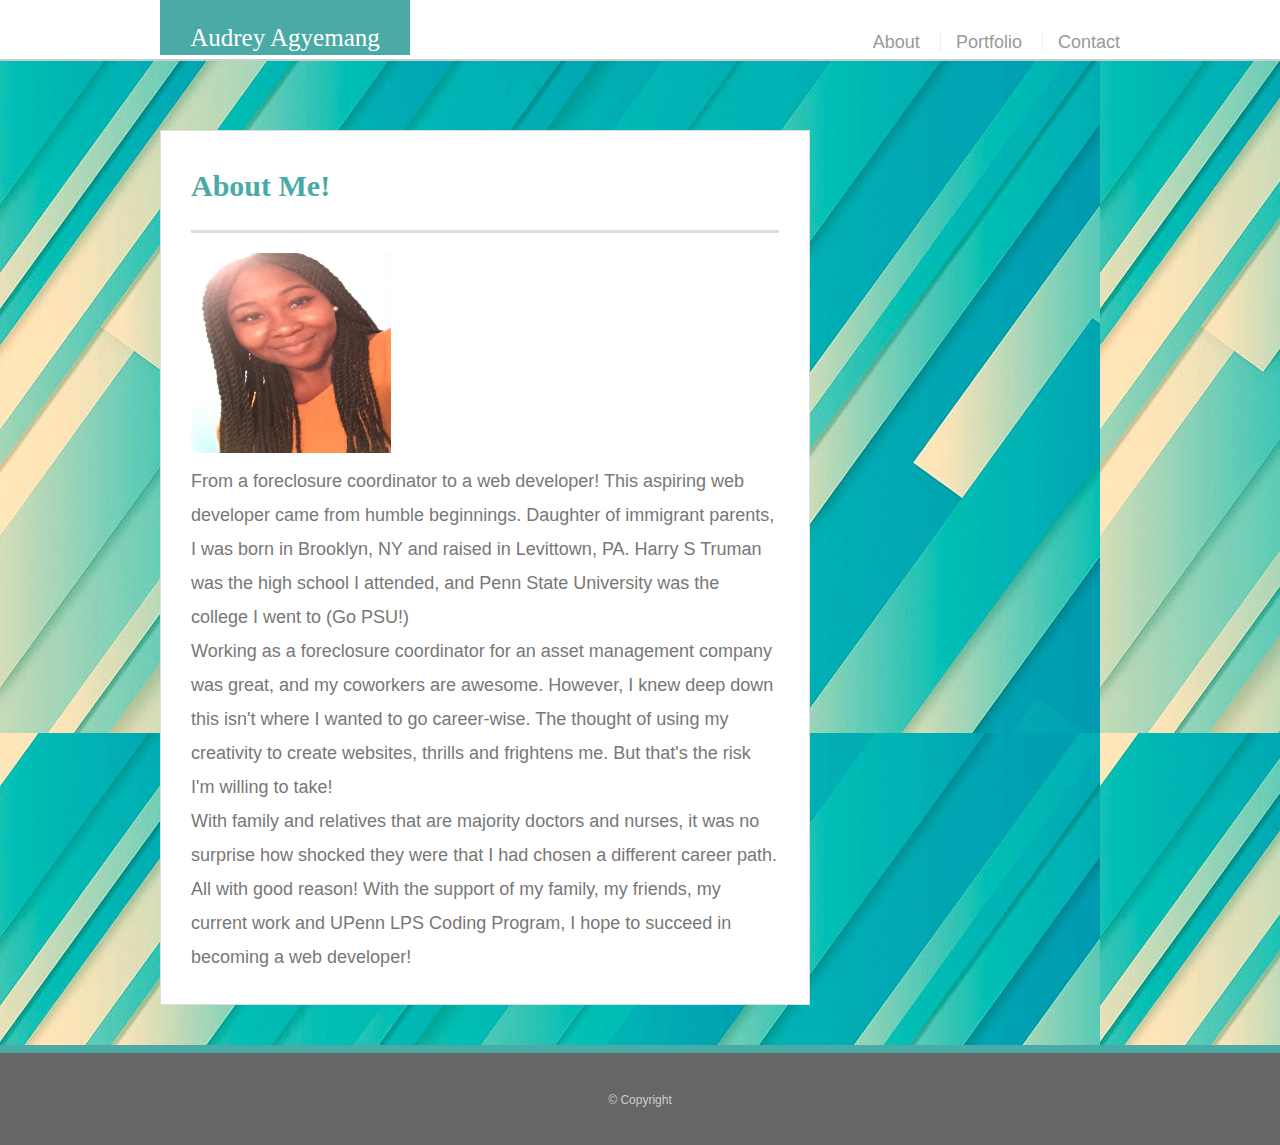
==== index.html @ 3a6029a8 "add in portfolio page" ====
<!DOCTYPE html>
<html lang="en-us">
<head>
    <meta charset="UTF-8">
    <title>Audrey Agyemang</title>
    <link rel="stylesheet" href="https://stackpath.bootstrapcdn.com/bootstrap/4.2.1/css/bootstrap.min.css" integrity="sha384-GJzZqFGwb1QTTN6wy59ffF1BuGJpLSa9DkKMp0DgiMDm4iYMj70gZWKYbI706tWS" crossorigin="anonymous">
    <script src="https://stackpath.bootstrapcdn.com/bootstrap/4.2.1/js/bootstrap.min.js" integrity="sha384-B0UglyR+jN6CkvvICOB2joaf5I4l3gm9GU6Hc1og6Ls7i6U/mkkaduKaBhlAXv9k" crossorigin="anonymous"></script>
    <link rel="stylesheet" type="text/css" href="./assets/css/reset.css">
    <link rel="stylesheet" type="text/css" href="./assets/css/style.css">
</head>


<div class="wrapper">

    <header id="masthead">
      <div class="container">
        <a href="index.html" id="logo">Audrey Agyemang</a>
        <nav>
          <ul>
            <li><a href="index.html">About</a></li>
            <li><a href="portfolio.html">Portfolio</a></li>
            <li><a href="contact.html">Contact</a></li>
          </ul>
        </nav>
      </div>
    </header>
  
    <main class="container">
      <section class="main-section">
        <h1>About Me!</h1>
  
        <img src= "assets/Images/me1.jpeg" width="200" height="200">
  
        <p>From a foreclosure coordinator to a web developer! This aspiring web developer came from humble
            beginnings. Daughter of immigrant parents, I was born in Brooklyn, NY and raised in Levittown, PA. Harry
            S Truman was the high school I attended, and Penn State University was the college I went to (Go PSU!)
            <br> Working as a foreclosure coordinator for an asset management company was great, and my coworkers are
            awesome. However, I knew deep down this isn't where I wanted to go career-wise. The thought of using my
            creativity to create websites, thrills and frightens me. But that's the risk I'm willing to take!<br>
            With family and relatives that are majority doctors and nurses, it was no surprise how shocked they
            were that I had chosen a different career path. <br> All with good reason! With the support of my family,
            my friends, my current work and UPenn LPS Coding Program, I hope to succeed in becoming a web developer!</p>
      </section>
  
    </main>
    <div class="push"></div>
  </div>
  
    <footer>
      <div class="container">
        &copy; Copyright
      </div>
    </footer>
  </body>
  </html>
---- assets/css/style.css ----
@import url("reset.css");

  body {
    font-family: Arial, "Helvetica Neue", Helvetica, sans-serif;
  
    /* Typography */
    font-size: 18px;
    line-height: 34px;
    color: #777;
  
    /* Visual */
    background: url("../Images/teal-bg.jpg");
  }
  
  * {
    /* Box-model */
    box-sizing: border-box;
  
    /* Positioning */
    margin: 0;
  }
  
  html,
  body {
    height: 100%;
  }
  
  /* general */
  
  .wrapper {
    height: auto !important;
    height: 100%;
  
    /* Box-model */
    min-height: 100%;
  
    /* Positioning */
    margin: 0 auto -100px;
  }
  
  .container {
    /* Box-model */
    width: 100%;
    max-width: 960px;
  
    /* Positioning */
    margin: 0 auto;
    clear: both;
  }
  
  h1,
  h2,
  h3,
  p {
    margin-bottom: 20px;
  }
  
  p:last-child {
    margin-bottom: 0;
  }
  
  h1,
  h2,
  h3 {
    /* Typography */
    font-family: Georgia, Times, "Times New Roman", serif;
    font-weight: 700;
    color: #4aaaa5;
  }
  
  h1 {
    /* Box-model */
    padding-bottom: 20px;
  
    /* Typography */
    font-size: 30px;
    line-height: 49px;
  
    /* Visual */
    border-bottom: 3px solid #ddd;
  }
  
  h2,
  h3 {
    font-size: 22px;
  }
  
  /* header */
  
  #masthead {
    position: fixed;
    z-index: 99;
  
    /* Box-model */
    width: 100%;
  
    /* Positioning */
    margin: 0 0 30px;
    overflow: auto;
  
    /* Typography */
    color: #fff;
    background: #fff;
  
    /* Visual */
    border-bottom: 2px solid #ccc;
  }
  
  #logo {
    float: left;
  
    /* Box-model */
    width: 250px;
    height: 55px;
  
    /* Typography */
    font-family: Georgia, Times, "Times New Roman", serif;
    font-size: 25px;
    font-weight: 500;
    line-height: 75px;
    color: #fff;
    text-align: center;
    text-decoration: none;
  
    /* Visual */
    background: #4aaaa5;
  }
  
  nav {
    /* Box-model */
    float: right;
  
    /* Positioning */
    margin-top: 25px;
  }
  
  nav li {
    display: inline-block;
  
    /* Box-model */
    padding-left: 15px;
  
    /* Positioning */
    margin-left: 15px;
  
    /* Typography */
    line-height: 18px;
  
    /* Visual */
    border-left: 1px solid #efefef;
  }
  
  nav a {
    /* Typography */
    color: #999;
    text-decoration: none;
  }
  
  nav a:hover {
    color: #666;
  }
  
  nav li:first-child {
    /* Box-model */
    padding-left: 0;
  
    /* Positioning */
    margin-left: 0;
  
    /* Visual */
    border-left: 0 none;
  }
  
  /* footer */
  
  footer,
  .push {
    height: 100px;
  }
  
  footer {
    /* Box-model */
    padding: 30px 0;
  
    /* Positioning */
    clear: both;
    font-size: 12px;
  
    /* Typography */
    color: #ccc;
    text-align: center;
  
    /* Visual */
    background: #666;
    border-top: 8px solid #4aaaa5;
  }
  
  /* sidebar */
  
  .sidebar {
    float: right;
    width: 100%;
    max-width: 270px;
  
    /* Box-model */
    padding: 30px;
  
    /* Positioning */
    margin-bottom: 20px;
    background: #fff;
  
    /* Visual */
    border: 1px solid #ddd;
  }
  
  h3,
  .sidebar h2 {
    /* Box-model */
    padding-bottom: 20px;
  
    /* Positioning */
    margin-bottom: 15px;
  
    /* Typography */
    line-height: 22px;
  
    /* Visual */
    border-bottom: 2px solid #eee;
  }
  
  .sidebar li {
    /* Box-model */
    float: left;
    width: 62px;
    height: 62px;
  
    /* Positioning */
    margin-top: 8px;
    margin-right: 10px;
  }
  
  .sidebar img {
    max-width: 100%;
  }
  
  .sidebar li:last-child {
    margin-right: 0;
  }
  
  /* main */
  
  main {
    padding-top: 130px;
  }
  
  .main-section {
    float: left;
    width: 100%;
    max-width: 650px;
  
    /* Box-model */
    padding: 30px;
  
    /* Positioning */
    margin: 0 0 40px;
    background: #fff;
  
    /* Visual */
    border: 1px solid #ddd;
  }
  
  /* portfolio page */
  
  .work {
    /* Positioning */
    position: relative;
    float: left;
  
    /* Box-model */
    width: 274px;
    margin: 20px 0 25px;
    overflow: auto;
  }
  
  .work:nth-child(even) {
    margin-right: 40px;
  }
  
  .work img {
    /* Box-model */
    width: 100%;
  
    /* Visual */
    border: 0 none;
  
    /* Misc */
    opacity: 0.8;
  }
  
  .work h3 {
    /* Positioning */
    position: absolute;
    bottom: 20px;
    width: 100%;
  
    /* Box-model */
    padding: 15px;
    margin-bottom: 0;
    font-weight: 300;
    line-height: 30px;
  
    /* Typography */
  
    color: #fff;
    text-align: center;
    background: #4aaaa5;
  
    /* Visual */
    border-bottom: 0;
  }
  
  .auth-image {
    float: left;
  
    /* Box-model */
    width: 200px;
    height: auto;
    margin-top: 10px;
  
    /* Positioning */
    margin-right: 25px;
  }
  
  /* contact page */
  
  #contact-form ul {
    margin-bottom: 20px;
  }
  
  #contact-form li {
    margin-bottom: 10px;
  }
  
  label,
  input[type=text],
  input[type=email],
  textarea {
    /* Box-model */
    display: block;
    width: 100%;
  }
  
  input[type=text],
  input[type=email],
  textarea {
    /* Box-model */
    height: 35px;
    padding: 0 10px;
  
    /* Typography */
    font-size: 14px;
  
    /* Visual */
    border: 1px solid #ddd;
  }
  
  textarea {
    height: 200px;
  }
  
  input[type=submit] {
    /* Box-model */
    padding: 10px 30px;
    font-size: 18px;
  
    /* Typography */
    color: #fff;
  
    /* Misc */
    cursor: pointer;
    background: #4aaaa5;
  
    /* Visual */
    border: 0 none;
  
  }
  
  @media only screen and (max-width:980px) {
    nav {
      margin-right: 5px;
    }
  }
  
  
  @media only screen and (max-width: 768px) {
    .main-section,
    .sidebar {
      max-width: 100%;
    }
  
    main {
      overflow: auto;
    }
  
    .work {
      /* Box-model */
      width: 47%;
  
      /* Positioning */
      margin-bottom: 10px;
    }
  
    .work:nth-child(even) {
      margin-right: 0;
    }
  
    .work:nth-child(odd) {
      float: right;
    }
  
    .auth-image {
      width: 50%;
    }
  
    .sidebar {
      margin-bottom: 40px;
    }
  }
  
  @media only screen and (max-width: 640px){
    #masthead {
      /* Positioning */
      position: static;
      margin-bottom: 20px;
    }
  
    header .container {
      padding: 0;
    }
  
    main.container {
      padding-top: 0;
    }
  
    #logo,
    .work,
    .auth-image {
      width: 100%;
    }
  
    nav {
      /* Box-model */
      width: 100%;
  
      /* Positioning */
      margin: 15px 0;
  
      /* Typography */
      text-align: center;
    }
  
    nav a {
      /* Box-model */
      width: 30%;
      padding-left: 0;
  
      /* Positioning */
      margin-left: 0;
    }
  }
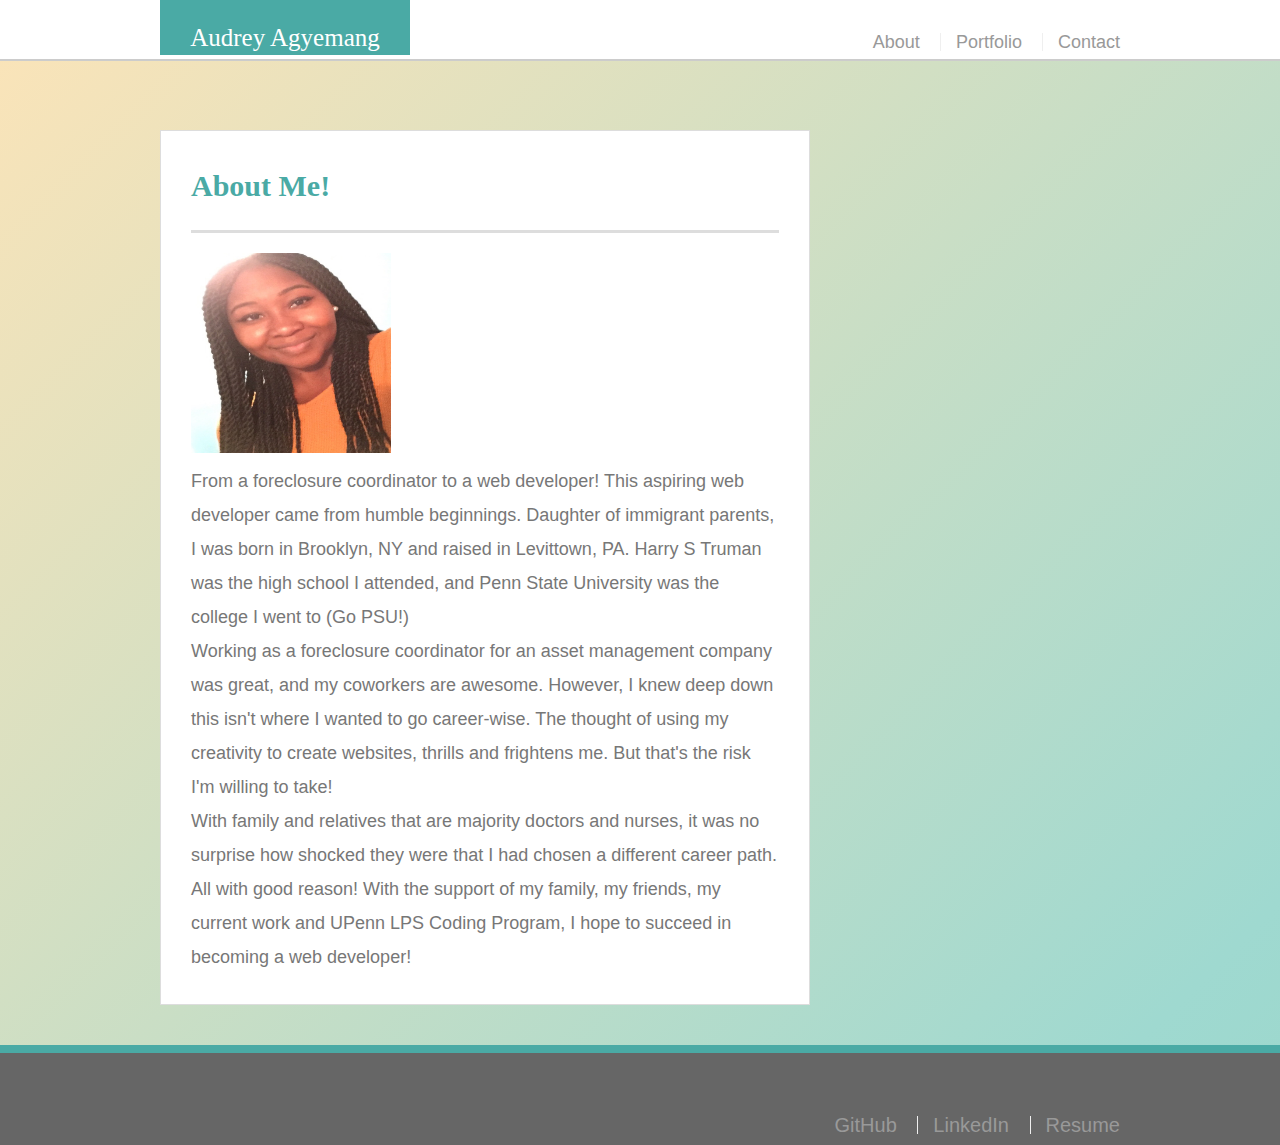
==== commit 3d25d767: "add nav links in footer" ====
--- a/index.html
+++ b/index.html
@@ -48,7 +48,13 @@
   
     <footer>
       <div class="container">
-        &copy; Copyright
+        <nav>
+            <ul>
+              <li><a href="https://github.com/heyaudrey310">GitHub</a></li>
+              <li><a href="https://www.linkedin.com/in/audrey-agyemang-8b7187107/">LinkedIn</a></li>
+              <li><a href="https://docs.google.com/document/d/1aKNhVbnrnzaSL2OdA5o1V-v1urohsJIzTTTyNoCP3Nk/edit?usp=sharing">Resume</a></li>
+            </ul>
+          </nav>
       </div>
     </footer>
   </body>
--- a/assets/css/style.css
+++ b/assets/css/style.css
@@ -10,7 +10,7 @@
     color: #777;
   
     /* Visual */
-    background: url("../Images/teal-bg.jpg");
+    /* background: url("../Images/teal-bg.jpg"); */
   }
   
   * {
@@ -25,6 +25,59 @@
   body {
     height: 100%;
   }
+  body {
+    width: 100wh;
+    height: 100%;
+    color: #777777;
+    background: linear-gradient(-45deg, #4aaaa5, #00a8b5, #83cbb5, #9fd9d0, #fce4b8);
+    background-size: 400% 400%;
+    -webkit-animation: Gradient 12s ease infinite;
+    -moz-animation: Gradient 12s ease infinite;
+    animation: Gradient 12s ease infinite;
+  }
+  
+  @-webkit-keyframes Gradient {
+    0% {
+      background-position: 0% 50%;
+    }
+  
+    50% {
+      background-position: 100% 50%;
+    }
+  
+    100% {
+      background-position: 0% 50%;
+    }
+  }
+  
+  @-moz-keyframes Gradient {
+    0% {
+      background-position: 0% 50%;
+    }
+  
+    50% {
+      background-position: 100% 50%;
+    }
+  
+    100% {
+      background-position: 0% 50%;
+    }
+  }
+  
+  @keyframes Gradient {
+    0% {
+      background-position: 0% 50%;
+    }
+  
+    50% {
+      background-position: 100% 50%;
+    }
+  
+    100% {
+      background-position: 0% 50%;
+    }
+  }
+  
   
   /* general */
   
@@ -185,10 +238,10 @@
   
     /* Positioning */
     clear: both;
-    font-size: 12px;
-  
-    /* Typography */
-    color: #ccc;
+    font-size: 20px;
+  
+    /* Typography */
+    color: white;
     text-align: center;
   
     /* Visual */
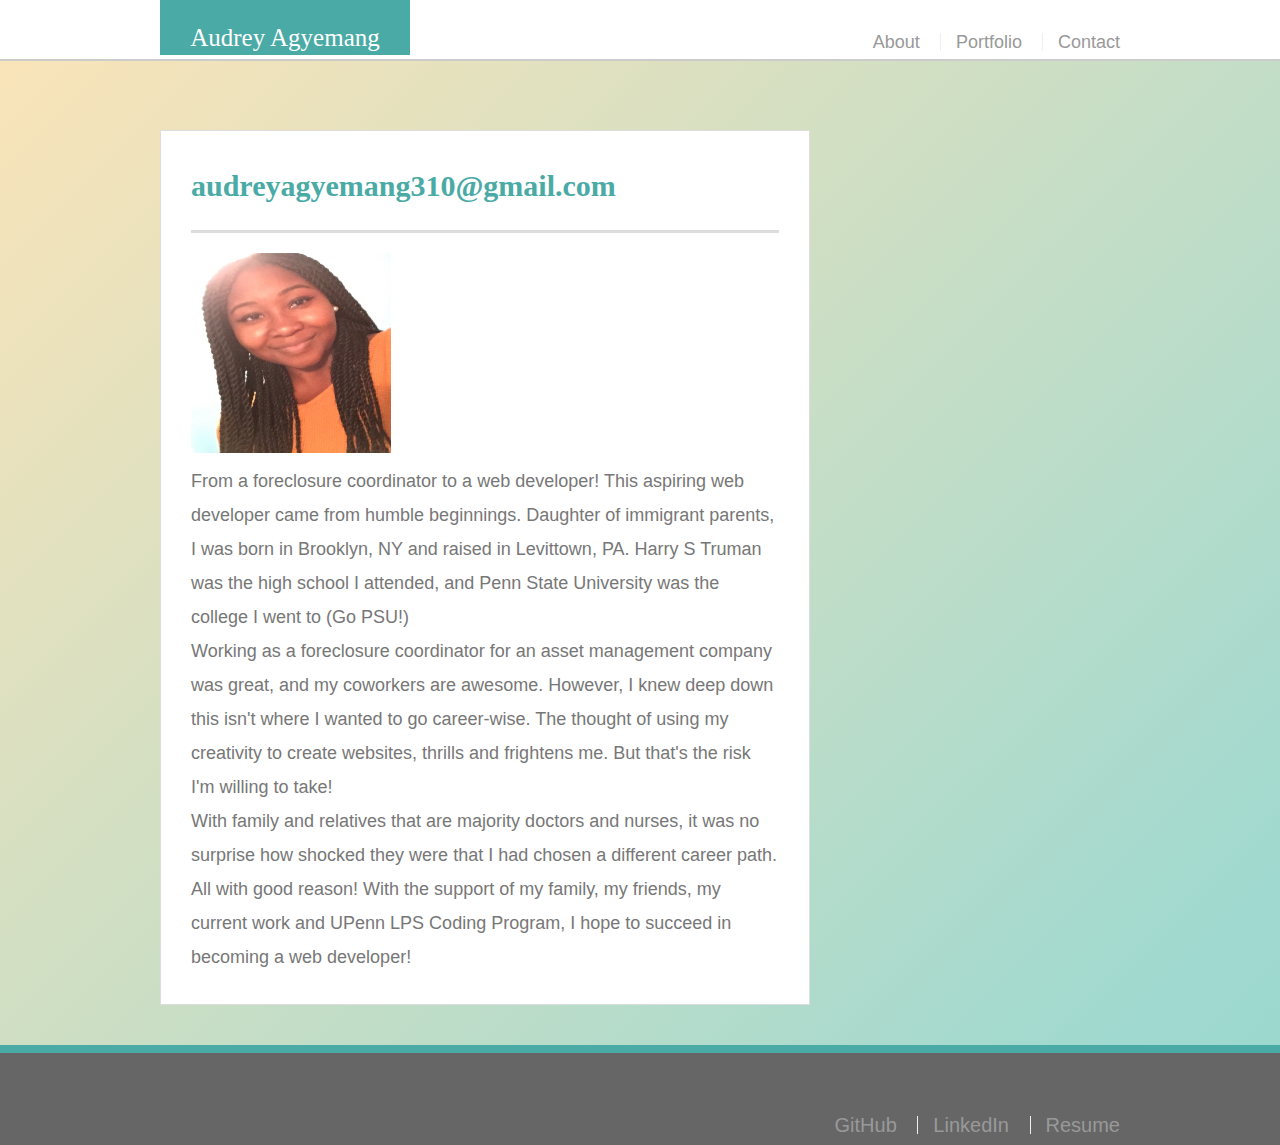
==== commit 17140035: "add resume" ====
--- a/index.html
+++ b/index.html
@@ -27,7 +27,8 @@
   
     <main class="container">
       <section class="main-section">
-        <h1>About Me!</h1>
+        <h1>audreyagyemang310@gmail.com</h1>
+        
   
         <img src= "assets/Images/me1.jpeg" width="200" height="200">
   
@@ -52,7 +53,7 @@
             <ul>
               <li><a href="https://github.com/heyaudrey310">GitHub</a></li>
               <li><a href="https://www.linkedin.com/in/audrey-agyemang-8b7187107/">LinkedIn</a></li>
-              <li><a href="https://docs.google.com/document/d/1aKNhVbnrnzaSL2OdA5o1V-v1urohsJIzTTTyNoCP3Nk/edit?usp=sharing">Resume</a></li>
+              <li><a href="file:///C:/Users/USER/Downloads/Audrey's%20Resume%20(1)%20(2).pdf">Resume</a></li>
             </ul>
           </nav>
       </div>
--- a/assets/css/style.css
+++ b/assets/css/style.css
@@ -120,6 +120,7 @@
     font-family: Georgia, Times, "Times New Roman", serif;
     font-weight: 700;
     color: #4aaaa5;
+    
   }
   
   h1 {
@@ -136,7 +137,8 @@
   
   h2,
   h3 {
-    font-size: 22px;
+    font-size: 20px;
+  
   }
   
   /* header */
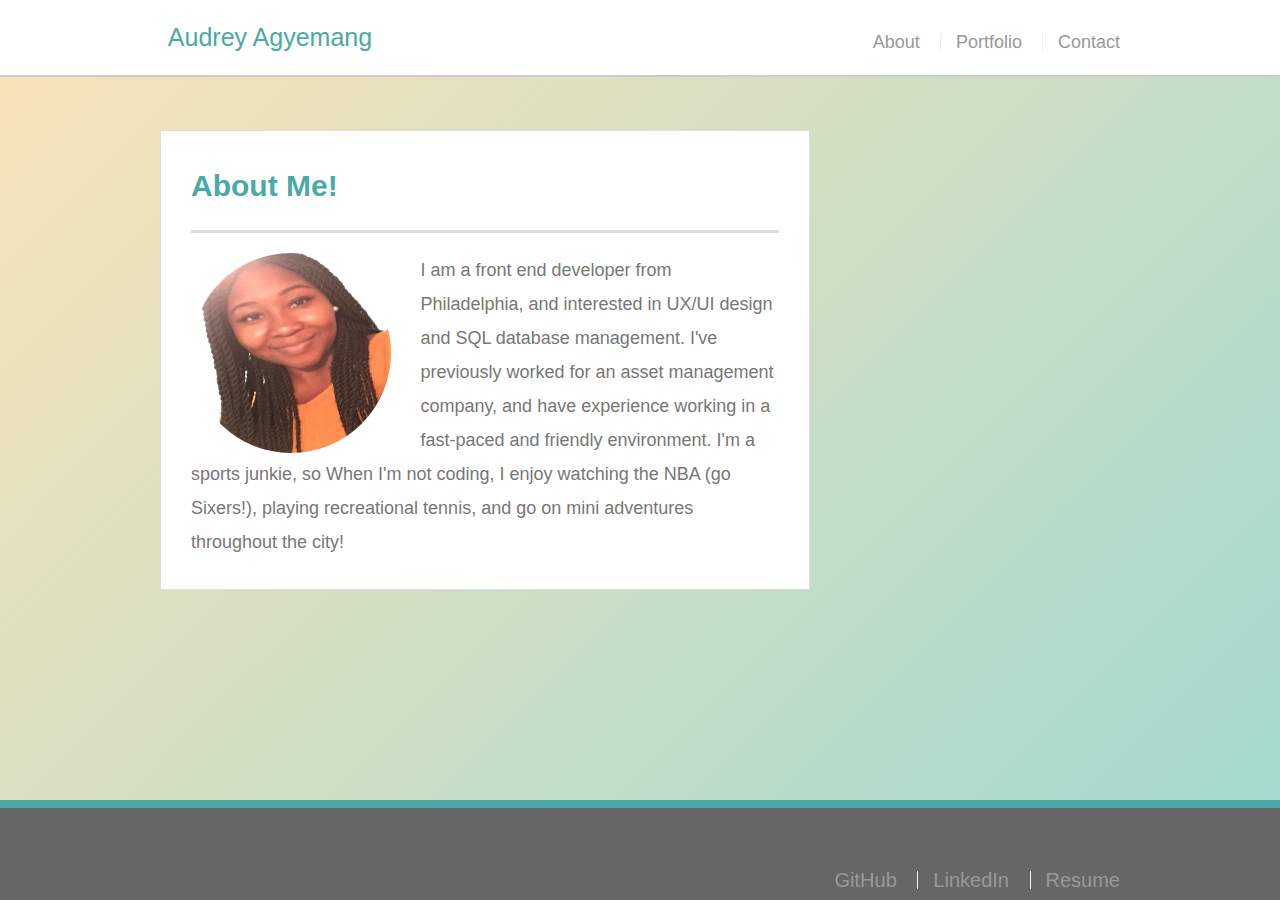
==== commit 8c74f584: "edited css page" ====
--- a/index.html
+++ b/index.html
@@ -1,62 +1,60 @@
 <!DOCTYPE html>
 <html lang="en-us">
+
 <head>
-    <meta charset="UTF-8">
-    <title>Audrey Agyemang</title>
-    <link rel="stylesheet" href="https://stackpath.bootstrapcdn.com/bootstrap/4.2.1/css/bootstrap.min.css" integrity="sha384-GJzZqFGwb1QTTN6wy59ffF1BuGJpLSa9DkKMp0DgiMDm4iYMj70gZWKYbI706tWS" crossorigin="anonymous">
-    <script src="https://stackpath.bootstrapcdn.com/bootstrap/4.2.1/js/bootstrap.min.js" integrity="sha384-B0UglyR+jN6CkvvICOB2joaf5I4l3gm9GU6Hc1og6Ls7i6U/mkkaduKaBhlAXv9k" crossorigin="anonymous"></script>
-    <link rel="stylesheet" type="text/css" href="./assets/css/reset.css">
-    <link rel="stylesheet" type="text/css" href="./assets/css/style.css">
+  <meta charset="UTF-8">
+  <title>Audrey Agyemang</title>
+  <link rel="stylesheet" href="https://stackpath.bootstrapcdn.com/bootstrap/4.2.1/css/bootstrap.min.css"
+    integrity="sha384-GJzZqFGwb1QTTN6wy59ffF1BuGJpLSa9DkKMp0DgiMDm4iYMj70gZWKYbI706tWS" crossorigin="anonymous">
+  <script src="https://stackpath.bootstrapcdn.com/bootstrap/4.2.1/js/bootstrap.min.js"
+    integrity="sha384-B0UglyR+jN6CkvvICOB2joaf5I4l3gm9GU6Hc1og6Ls7i6U/mkkaduKaBhlAXv9k"
+    crossorigin="anonymous"></script>
+  <link rel="stylesheet" type="text/css" href="./assets/css/reset.css">
+  <link rel="stylesheet" type="text/css" href="./assets/css/style.css">
 </head>
 
 
 <div class="wrapper">
 
-    <header id="masthead">
-      <div class="container">
-        <a href="index.html" id="logo">Audrey Agyemang</a>
-        <nav>
-          <ul>
-            <li><a href="index.html">About</a></li>
-            <li><a href="portfolio.html">Portfolio</a></li>
-            <li><a href="contact.html">Contact</a></li>
-          </ul>
-        </nav>
-      </div>
-    </header>
-  
-    <main class="container">
-      <section class="main-section">
-        <h1>audreyagyemang310@gmail.com</h1>
+  <header id="masthead">
+    <div class="container">
+      <a href="index.html" id="logo">Audrey Agyemang</a>
+      <nav>
+        <ul>
+          <li><a href="index.html">About</a></li>
+          <li><a href="portfolio.html">Portfolio</a></li>
+          <li><a href="contact.html">Contact</a></li>
+        </ul>
+      </nav>
+    </div>
+  </header>
+
+  <main class="container">
+    <section class="main-section">
+      <h1>About Me!</h1>
+
+
+      <img src="assets/Images/me1.jpeg" width="200" height="200">
+
+      <p>I am a front end developer from Philadelphia, and interested in UX/UI design and SQL database management. I've previously worked for an asset management company, and have experience working in a fast-paced and friendly environment.  I'm a sports junkie, so When I'm not coding, I enjoy watching the NBA (go Sixers!), playing recreational tennis, and go on mini adventures throughout the city!</p>
         
-  
-        <img src= "assets/Images/me1.jpeg" width="200" height="200">
-  
-        <p>From a foreclosure coordinator to a web developer! This aspiring web developer came from humble
-            beginnings. Daughter of immigrant parents, I was born in Brooklyn, NY and raised in Levittown, PA. Harry
-            S Truman was the high school I attended, and Penn State University was the college I went to (Go PSU!)
-            <br> Working as a foreclosure coordinator for an asset management company was great, and my coworkers are
-            awesome. However, I knew deep down this isn't where I wanted to go career-wise. The thought of using my
-            creativity to create websites, thrills and frightens me. But that's the risk I'm willing to take!<br>
-            With family and relatives that are majority doctors and nurses, it was no surprise how shocked they
-            were that I had chosen a different career path. <br> All with good reason! With the support of my family,
-            my friends, my current work and UPenn LPS Coding Program, I hope to succeed in becoming a web developer!</p>
-      </section>
-  
-    </main>
-    <div class="push"></div>
+    </section>
+
+  </main>
+  <div class="push"></div>
+</div>
+
+<footer>
+  <div class="container">
+    <nav>
+      <ul>
+        <li><a href="https://github.com/heyaudrey310">GitHub</a></li>
+        <li><a href="https://www.linkedin.com/in/audrey-agyemang-8b7187107/">LinkedIn</a></li>
+        <li><a href="file:///C:/Users/USER/Downloads/Audrey's%20Resume%20(1)%20(2).pdf">Resume</a></li>
+      </ul>
+    </nav>
   </div>
-  
-    <footer>
-      <div class="container">
-        <nav>
-            <ul>
-              <li><a href="https://github.com/heyaudrey310">GitHub</a></li>
-              <li><a href="https://www.linkedin.com/in/audrey-agyemang-8b7187107/">LinkedIn</a></li>
-              <li><a href="file:///C:/Users/USER/Downloads/Audrey's%20Resume%20(1)%20(2).pdf">Resume</a></li>
-            </ul>
-          </nav>
-      </div>
-    </footer>
-  </body>
-  </html>+</footer>
+</body>
+
+</html>--- a/assets/css/style.css
+++ b/assets/css/style.css
@@ -29,7 +29,7 @@
     width: 100wh;
     height: 100%;
     color: #777777;
-    background: linear-gradient(-45deg, #4aaaa5, #00a8b5, #83cbb5, #9fd9d0, #fce4b8);
+    background: linear-gradient(-45deg, #4aaaa5, #00a8b5, #efde76, #9fd9d0, #fce4b8);
     background-size: 400% 400%;
     -webkit-animation: Gradient 12s ease infinite;
     -moz-animation: Gradient 12s ease infinite;
@@ -117,7 +117,7 @@
   h2,
   h3 {
     /* Typography */
-    font-family: Georgia, Times, "Times New Roman", serif;
+    font-family: 'Merriweather Sans', sans-serif;
     font-weight: 700;
     color: #4aaaa5;
     
@@ -152,7 +152,7 @@
   
     /* Positioning */
     margin: 0 0 30px;
-    overflow: auto;
+    /* overflow: auto; */
   
     /* Typography */
     color: #fff;
@@ -166,20 +166,20 @@
     float: left;
   
     /* Box-model */
-    width: 250px;
-    height: 55px;
-  
-    /* Typography */
-    font-family: Georgia, Times, "Times New Roman", serif;
+    width: 220px;
+    /* height: 55px; */
+  
+    /* Typography */
+    font-family: 'Merriweather Sans', sans-serif;
     font-size: 25px;
     font-weight: 500;
     line-height: 75px;
-    color: #fff;
+    color: #4aaaa5;
     text-align: center;
     text-decoration: none;
   
     /* Visual */
-    background: #4aaaa5;
+    /* background: #4aaaa5; */
   }
   
   nav {
@@ -307,6 +307,12 @@
   
   main {
     padding-top: 130px;
+  }
+
+  img {
+    float: left;
+    border-radius: 15rem;
+    margin-right: 5%;
   }
   
   .main-section {
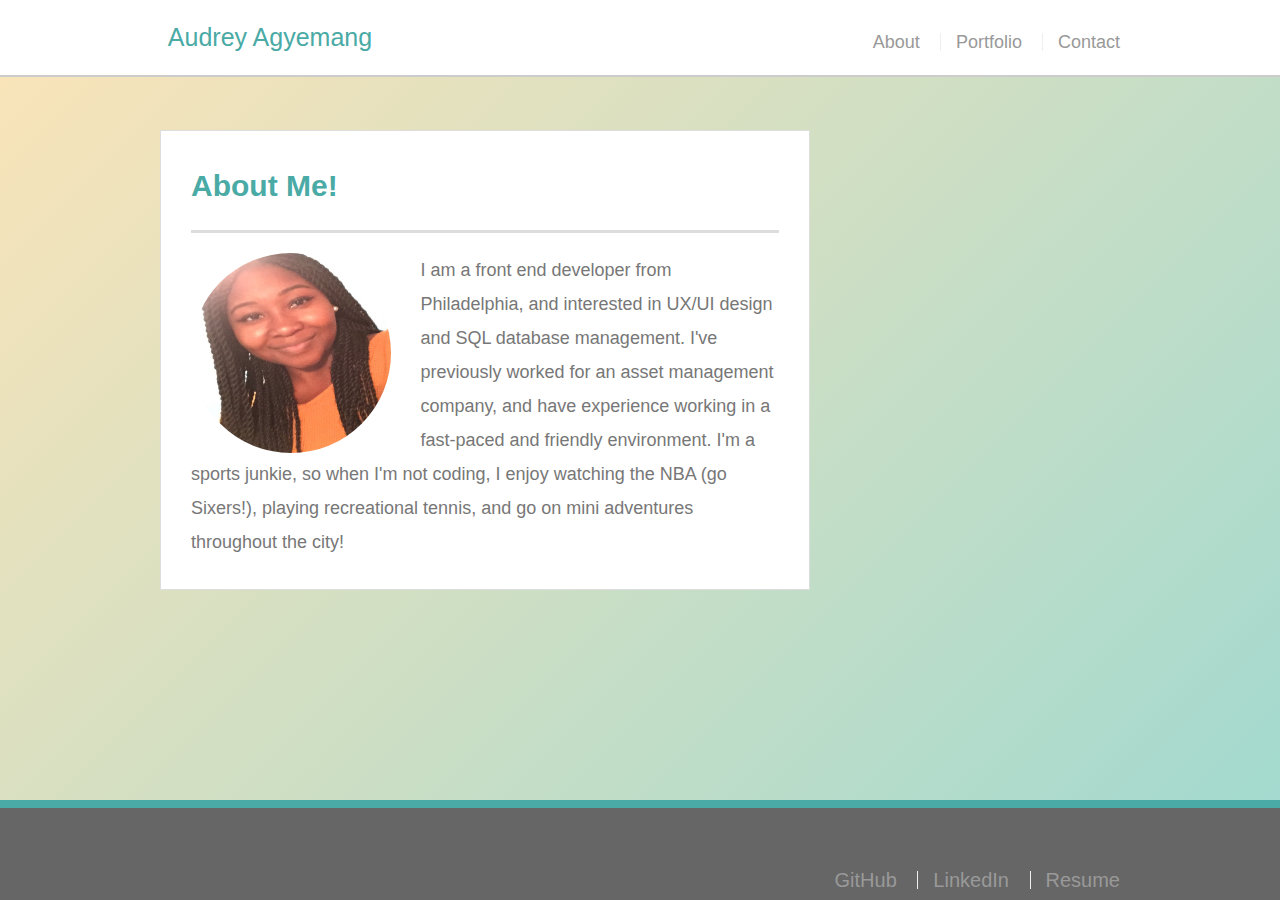
==== commit 5e5d4afb: "update resume" ====
--- a/index.html
+++ b/index.html
@@ -36,7 +36,7 @@
 
       <img src="assets/Images/me1.jpeg" width="200" height="200">
 
-      <p>I am a front end developer from Philadelphia, and interested in UX/UI design and SQL database management. I've previously worked for an asset management company, and have experience working in a fast-paced and friendly environment.  I'm a sports junkie, so When I'm not coding, I enjoy watching the NBA (go Sixers!), playing recreational tennis, and go on mini adventures throughout the city!</p>
+      <p>I am a front end developer from Philadelphia, and interested in UX/UI design and SQL database management. I've previously worked for an asset management company, and have experience working in a fast-paced and friendly environment.  I'm a sports junkie, so when I'm not coding, I enjoy watching the NBA (go Sixers!), playing recreational tennis, and go on mini adventures throughout the city!</p>
         
     </section>
 
@@ -50,7 +50,7 @@
       <ul>
         <li><a href="https://github.com/heyaudrey310">GitHub</a></li>
         <li><a href="https://www.linkedin.com/in/audrey-agyemang-8b7187107/">LinkedIn</a></li>
-        <li><a href="file:///C:/Users/USER/Downloads/Audrey's%20Resume%20(1)%20(2).pdf">Resume</a></li>
+        <li><a href="assets/Images/resume2.pdf">Resume</a></li>
       </ul>
     </nav>
   </div>
